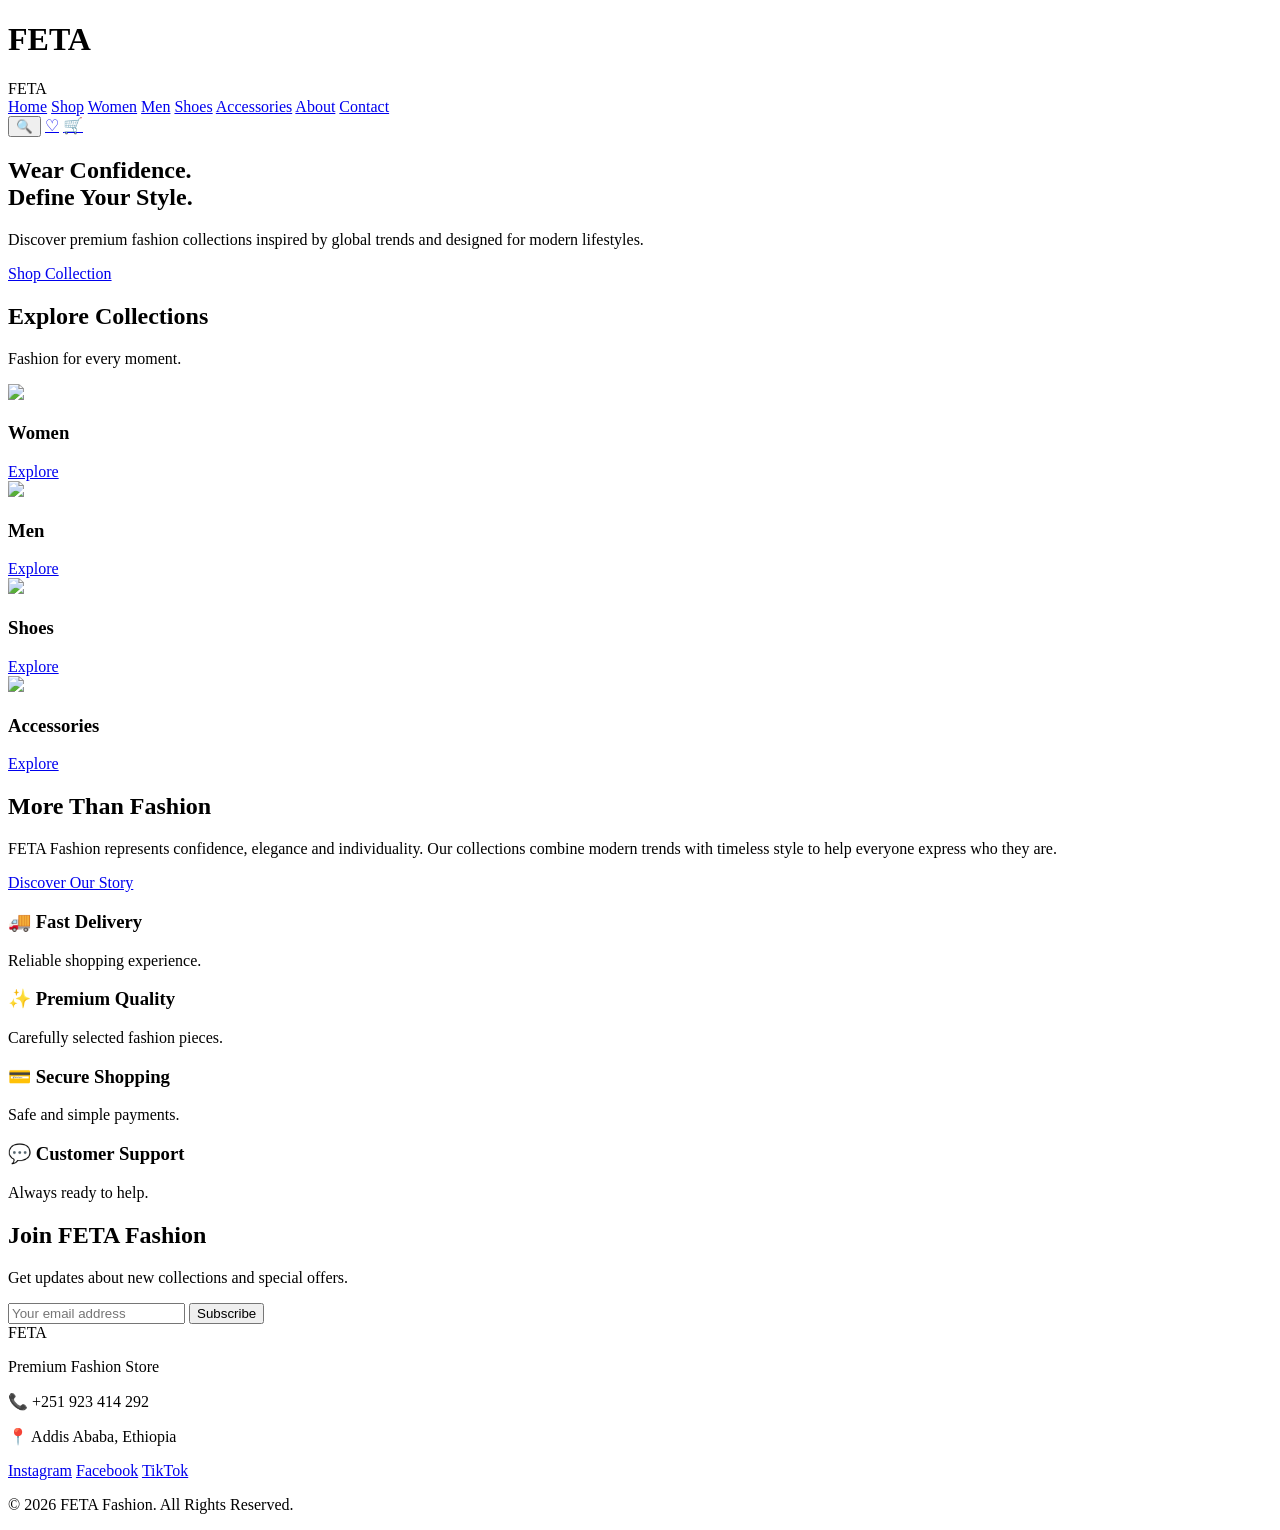
==== index.html @ 3249e435 "Add initial HTML structure for FETA Fashion website This commit adds a complete HTML structure for t" ====
<!DOCTYPE html>
<html lang="en">

<head>

<meta charset="UTF-8">
<meta name="viewport" content="width=device-width, initial-scale=1.0">

<title>FETA Fashion | Premium Fashion Store</title>

<meta name="description" content="FETA Fashion brings premium clothing, footwear, accessories and modern collections for confident style.">

<link rel="preconnect" href="https://fonts.googleapis.com">
<link rel="preconnect" href="https://fonts.gstatic.com" crossorigin>

<link href="https://fonts.googleapis.com/css2?family=Playfair+Display:wght@600;700&family=Poppins:wght@300;400;500;600;700&display=swap" rel="stylesheet">

<link rel="stylesheet" href="style.css">

</head>


<body>


<!-- LOADING SCREEN -->

<div id="loader">

<h1>FETA</h1>

</div>



<!-- HEADER -->

<header class="header">


<div class="logo">
FETA
</div>



<nav class="navbar">

<a href="index.html">Home</a>

<a href="shop.html">Shop</a>

<a href="#">Women</a>

<a href="#">Men</a>

<a href="#">Shoes</a>

<a href="#">Accessories</a>

<a href="about.html">About</a>

<a href="contact.html">Contact</a>


</nav>



<div class="header-icons">

<button onclick="openSearch()">🔍</button>

<a href="wishlist.html">♡</a>

<a href="cart.html">🛒</a>

</div>


</header>





<!-- HERO SECTION -->


<section class="hero">


<div class="hero-overlay"></div>


<div class="hero-content">


<h1>
Wear Confidence.<br>
Define Your Style.
</h1>


<p>
Discover premium fashion collections inspired by global trends and designed for modern lifestyles.
</p>


<a href="shop.html" class="main-btn">
Shop Collection
</a>


</div>


</section>






<!-- CATEGORIES -->


<section class="categories">


<div class="section-title">

<h2>
Explore Collections
</h2>

<p>
Fashion for every moment.
</p>

</div>



<div class="category-grid">


<div class="category-card">

<img src="https://images.unsplash.com/photo-1483985988355-763728e1935b">

<h3>
Women
</h3>

<a href="shop.html">
Explore
</a>

</div>




<div class="category-card">

<img src="https://images.unsplash.com/photo-1617137968427-85924c800a22">

<h3>
Men
</h3>

<a href="shop.html">
Explore
</a>

</div>





<div class="category-card">

<img src="https://images.unsplash.com/photo-1542291026-7eec264c27ff">

<h3>
Shoes
</h3>

<a href="shop.html">
Explore
</a>

</div>





<div class="category-card">

<img src="https://images.unsplash.com/photo-1553062407-98eeb64c6a62">

<h3>
Accessories
</h3>

<a href="shop.html">
Explore
</a>

</div>



</div>


</section>







<!-- BRAND MESSAGE -->


<section class="brand-story">


<h2>
More Than Fashion
</h2>


<p>

FETA Fashion represents confidence, elegance and individuality. Our collections combine modern trends with timeless style to help everyone express who they are.

</p>


<a href="about.html" class="main-btn">
Discover Our Story
</a>


</section>








<!-- WHY CHOOSE FETA -->


<section class="features">


<div>

<h3>
🚚 Fast Delivery
</h3>

<p>
Reliable shopping experience.
</p>

</div>



<div>

<h3>
✨ Premium Quality
</h3>

<p>
Carefully selected fashion pieces.
</p>

</div>



<div>

<h3>
💳 Secure Shopping
</h3>

<p>
Safe and simple payments.
</p>

</div>



<div>

<h3>
💬 Customer Support
</h3>

<p>
Always ready to help.
</p>

</div>



</section>








<!-- NEWSLETTER -->


<section class="newsletter">


<h2>
Join FETA Fashion
</h2>


<p>
Get updates about new collections and special offers.
</p>


<form>

<input type="email" placeholder="Your email address">

<button>
Subscribe
</button>


</form>


</section>







<!-- FOOTER -->


<footer>


<div class="footer-logo">
FETA
</div>


<p>
Premium Fashion Store
</p>


<div class="footer-contact">

<p>
📞 +251 923 414 292
</p>

<p>
📍 Addis Ababa, Ethiopia
</p>


</div>



<div class="socials">

<a href="#">Instagram</a>

<a href="#">Facebook</a>

<a href="#">TikTok</a>


</div>



<p class="copyright">

© 2026 FETA Fashion. All Rights Reserved.

</p>


</footer>







<script src="script.js"></script>


</body>

  </html>
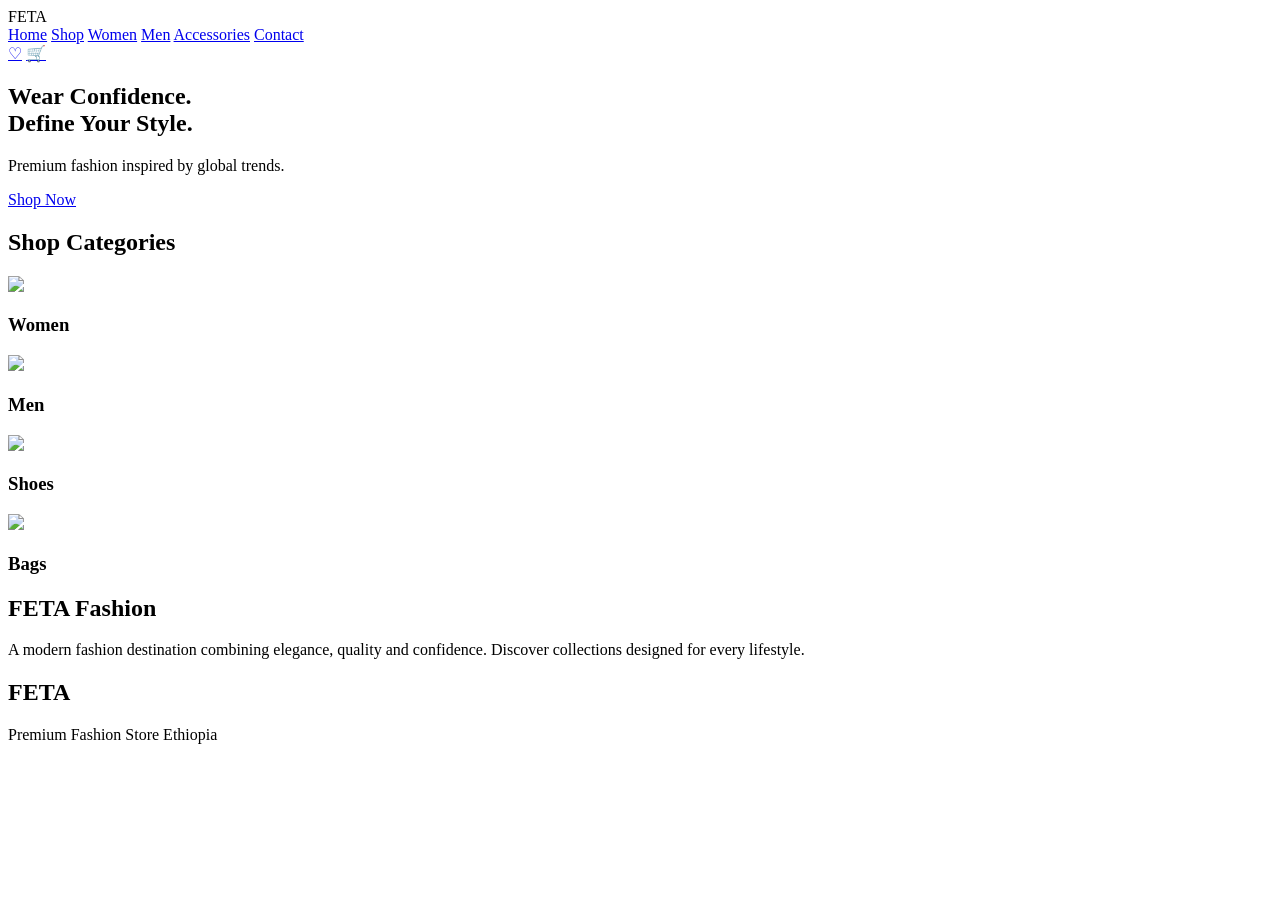
==== commit c8e4d9df: "Revise text and links for improved clarity Updated meta description and various text elements for cl" ====
--- a/index.html
+++ b/index.html
@@ -8,12 +8,13 @@
 
 <title>FETA Fashion | Premium Fashion Store</title>
 
-<meta name="description" content="FETA Fashion brings premium clothing, footwear, accessories and modern collections for confident style.">
+<meta name="description" content="FETA Fashion brings modern clothing, shoes and accessories with premium style.">
 
 <link rel="preconnect" href="https://fonts.googleapis.com">
+
 <link rel="preconnect" href="https://fonts.gstatic.com" crossorigin>
 
-<link href="https://fonts.googleapis.com/css2?family=Playfair+Display:wght@600;700&family=Poppins:wght@300;400;500;600;700&display=swap" rel="stylesheet">
+<link href="https://fonts.googleapis.com/css2?family=Playfair+Display:wght@600;700&family=Poppins:wght@300;400;500;600&display=swap" rel="stylesheet">
 
 <link rel="stylesheet" href="style.css">
 
@@ -23,28 +24,14 @@
 <body>
 
 
-<!-- LOADING SCREEN -->
-
-<div id="loader">
-
-<h1>FETA</h1>
-
-</div>
-
-
-
-<!-- HEADER -->
-
 <header class="header">
-
 
 <div class="logo">
 FETA
 </div>
 
 
-
-<nav class="navbar">
+<nav>
 
 <a href="index.html">Home</a>
 
@@ -54,22 +41,14 @@
 
 <a href="#">Men</a>
 
-<a href="#">Shoes</a>
-
 <a href="#">Accessories</a>
 
-<a href="about.html">About</a>
-
 <a href="contact.html">Contact</a>
 
-
 </nav>
 
 
-
-<div class="header-icons">
-
-<button onclick="openSearch()">🔍</button>
+<div class="icons">
 
 <a href="wishlist.html">♡</a>
 
@@ -84,17 +63,10 @@
 
 
 
-<!-- HERO SECTION -->
-
-
 <section class="hero">
 
 
-<div class="hero-overlay"></div>
-
-
 <div class="hero-content">
-
 
 <h1>
 Wear Confidence.<br>
@@ -103,12 +75,12 @@
 
 
 <p>
-Discover premium fashion collections inspired by global trends and designed for modern lifestyles.
+Premium fashion inspired by global trends.
 </p>
 
 
-<a href="shop.html" class="main-btn">
-Shop Collection
+<a href="shop.html">
+Shop Now
 </a>
 
 
@@ -122,100 +94,90 @@
 
 
 
-<!-- CATEGORIES -->
-
 
 <section class="categories">
 
 
-<div class="section-title">
-
 <h2>
-Explore Collections
+Shop Categories
 </h2>
 
+
+<div class="category-grid">
+
+
+<div class="card">
+
+<img src="https://images.unsplash.com/photo-1483985988355-763728e1935b">
+
+<h3>
+Women
+</h3>
+
+</div>
+
+
+
+
+<div class="card">
+
+<img src="https://images.unsplash.com/photo-1617137968427-85924c800a22">
+
+<h3>
+Men
+</h3>
+
+</div>
+
+
+
+
+<div class="card">
+
+<img src="https://images.unsplash.com/photo-1542291026-7eec264c27ff">
+
+<h3>
+Shoes
+</h3>
+
+</div>
+
+
+
+<div class="card">
+
+<img src="https://images.unsplash.com/photo-1553062407-98eeb64c6a62">
+
+<h3>
+Bags
+</h3>
+
+</div>
+
+
+</div>
+
+
+</section>
+
+
+
+
+
+
+
+<section class="about">
+
+
+<h2>
+FETA Fashion
+</h2>
+
+
 <p>
-Fashion for every moment.
+A modern fashion destination combining elegance, quality and confidence. Discover collections designed for every lifestyle.
 </p>
 
-</div>
-
-
-
-<div class="category-grid">
-
-
-<div class="category-card">
-
-<img src="https://images.unsplash.com/photo-1483985988355-763728e1935b">
-
-<h3>
-Women
-</h3>
-
-<a href="shop.html">
-Explore
-</a>
-
-</div>
-
-
-
-
-<div class="category-card">
-
-<img src="https://images.unsplash.com/photo-1617137968427-85924c800a22">
-
-<h3>
-Men
-</h3>
-
-<a href="shop.html">
-Explore
-</a>
-
-</div>
-
-
-
-
-
-<div class="category-card">
-
-<img src="https://images.unsplash.com/photo-1542291026-7eec264c27ff">
-
-<h3>
-Shoes
-</h3>
-
-<a href="shop.html">
-Explore
-</a>
-
-</div>
-
-
-
-
-
-<div class="category-card">
-
-<img src="https://images.unsplash.com/photo-1553062407-98eeb64c6a62">
-
-<h3>
-Accessories
-</h3>
-
-<a href="shop.html">
-Explore
-</a>
-
-</div>
-
-
-
-</div>
-
 
 </section>
 
@@ -225,196 +187,16 @@
 
 
 
-<!-- BRAND MESSAGE -->
-
-
-<section class="brand-story">
-
+<footer>
 
 <h2>
-More Than Fashion
+FETA
 </h2>
 
-
 <p>
-
-FETA Fashion represents confidence, elegance and individuality. Our collections combine modern trends with timeless style to help everyone express who they are.
-
+Premium Fashion Store Ethiopia
 </p>
 
-
-<a href="about.html" class="main-btn">
-Discover Our Story
-</a>
-
-
-</section>
-
-
-
-
-
-
-
-
-<!-- WHY CHOOSE FETA -->
-
-
-<section class="features">
-
-
-<div>
-
-<h3>
-🚚 Fast Delivery
-</h3>
-
-<p>
-Reliable shopping experience.
-</p>
-
-</div>
-
-
-
-<div>
-
-<h3>
-✨ Premium Quality
-</h3>
-
-<p>
-Carefully selected fashion pieces.
-</p>
-
-</div>
-
-
-
-<div>
-
-<h3>
-💳 Secure Shopping
-</h3>
-
-<p>
-Safe and simple payments.
-</p>
-
-</div>
-
-
-
-<div>
-
-<h3>
-💬 Customer Support
-</h3>
-
-<p>
-Always ready to help.
-</p>
-
-</div>
-
-
-
-</section>
-
-
-
-
-
-
-
-
-<!-- NEWSLETTER -->
-
-
-<section class="newsletter">
-
-
-<h2>
-Join FETA Fashion
-</h2>
-
-
-<p>
-Get updates about new collections and special offers.
-</p>
-
-
-<form>
-
-<input type="email" placeholder="Your email address">
-
-<button>
-Subscribe
-</button>
-
-
-</form>
-
-
-</section>
-
-
-
-
-
-
-
-<!-- FOOTER -->
-
-
-<footer>
-
-
-<div class="footer-logo">
-FETA
-</div>
-
-
-<p>
-Premium Fashion Store
-</p>
-
-
-<div class="footer-contact">
-
-<p>
-📞 +251 923 414 292
-</p>
-
-<p>
-📍 Addis Ababa, Ethiopia
-</p>
-
-
-</div>
-
-
-
-<div class="socials">
-
-<a href="#">Instagram</a>
-
-<a href="#">Facebook</a>
-
-<a href="#">TikTok</a>
-
-
-</div>
-
-
-
-<p class="copyright">
-
-© 2026 FETA Fashion. All Rights Reserved.
-
-</p>
-
-
 </footer>
 
 
@@ -422,10 +204,9 @@
 
 
 
-
 <script src="script.js"></script>
 
 
 </body>
 
-  </html>
+</html>
--- a/style.css
+++ b/style.css
@@ -0,0 +1,519 @@
+/* =========================
+SHOP PAGE
+========================= */
+
+
+.shop-banner,
+.about-hero,
+.contact-hero{
+
+height:50vh;
+
+display:flex;
+
+flex-direction:column;
+
+justify-content:center;
+
+align-items:center;
+
+text-align:center;
+
+background:#111;
+
+color:white;
+
+padding-top:80px;
+
+}
+
+
+.shop-banner h1,
+.about-hero h1,
+.contact-hero h1{
+
+font-family:'Playfair Display',serif;
+
+font-size:55px;
+
+}
+
+
+
+
+.products-section{
+
+padding:100px 8%;
+
+}
+
+
+.filter-bar{
+
+display:flex;
+
+justify-content:center;
+
+gap:20px;
+
+margin-bottom:50px;
+
+}
+
+
+.filter-bar button{
+
+padding:12px 30px;
+
+border:1px solid #ddd;
+
+border-radius:30px;
+
+background:white;
+
+}
+
+
+
+.product-grid{
+
+display:grid;
+
+grid-template-columns:repeat(4,1fr);
+
+gap:30px;
+
+}
+
+
+
+.product-card{
+
+text-align:center;
+
+border:1px solid #eee;
+
+padding-bottom:25px;
+
+transition:.3s;
+
+}
+
+
+.product-card:hover{
+
+transform:translateY(-10px);
+
+box-shadow:0 15px 30px rgba(0,0,0,.1);
+
+}
+
+
+.product-card img{
+
+height:350px;
+
+object-fit:cover;
+
+}
+
+
+
+.product-card h3{
+
+margin:20px 0 10px;
+
+}
+
+
+.product-card button{
+
+background:#111;
+
+color:white;
+
+padding:10px 20px;
+
+margin:5px;
+
+border-radius:20px;
+
+}
+
+
+
+
+
+/* =========================
+PRODUCT PAGE
+========================= */
+
+
+.product-details{
+
+padding:150px 8% 80px;
+
+display:grid;
+
+grid-template-columns:1fr 1fr;
+
+gap:60px;
+
+}
+
+
+
+.product-image img{
+
+height:600px;
+
+object-fit:cover;
+
+}
+
+
+
+.product-info h1{
+
+font-family:'Playfair Display',serif;
+
+font-size:45px;
+
+}
+
+
+
+.product-info p{
+
+line-height:1.8;
+
+margin:25px 0;
+
+}
+
+
+
+.sizes button{
+
+padding:10px 18px;
+
+margin:5px;
+
+border:1px solid #ddd;
+
+}
+
+
+
+.colors button{
+
+width:35px;
+
+height:35px;
+
+border-radius:50%;
+
+margin:10px;
+
+}
+
+
+.black{
+
+background:black;
+
+}
+
+
+.white{
+
+background:white;
+
+border:1px solid #ddd;
+
+}
+
+
+.gold{
+
+background:#c9a227;
+
+}
+
+
+
+.quantity{
+
+margin:25px 0;
+
+}
+
+
+.quantity button{
+
+padding:10px 20px;
+
+background:#111;
+
+color:white;
+
+}
+
+
+
+/* =========================
+CART + WISHLIST
+========================= */
+
+
+.cart-section,
+.wishlist-section{
+
+padding:150px 8%;
+
+}
+
+
+
+.cart-section h1,
+.wishlist-section h1{
+
+font-family:'Playfair Display',serif;
+
+font-size:50px;
+
+margin-bottom:40px;
+
+}
+
+
+
+.cart-item,
+.wishlist-item{
+
+padding:25px;
+
+border-bottom:1px solid #ddd;
+
+display:flex;
+
+justify-content:space-between;
+
+align-items:center;
+
+}
+
+
+
+.cart-item button,
+.wishlist-item button{
+
+padding:10px 20px;
+
+background:#111;
+
+color:white;
+
+}
+
+
+
+
+
+/* =========================
+ABOUT PAGE
+========================= */
+
+
+.about-content{
+
+padding:100px 8%;
+
+display:grid;
+
+grid-template-columns:1fr 1fr;
+
+gap:50px;
+
+align-items:center;
+
+}
+
+
+.about-text h2,
+.values h2{
+
+font-family:'Playfair Display',serif;
+
+font-size:45px;
+
+margin-bottom:25px;
+
+}
+
+
+
+.about-text p{
+
+line-height:1.9;
+
+margin-bottom:20px;
+
+}
+
+
+
+.about-image img{
+
+height:500px;
+
+object-fit:cover;
+
+}
+
+
+
+.values{
+
+padding:80px 8%;
+
+text-align:center;
+
+}
+
+
+.value-grid{
+
+display:grid;
+
+grid-template-columns:repeat(3,1fr);
+
+gap:30px;
+
+margin-top:40px;
+
+}
+
+
+
+
+
+/* =========================
+CONTACT PAGE
+========================= */
+
+
+.contact-container{
+
+padding:100px 8%;
+
+display:grid;
+
+grid-template-columns:1fr 1fr;
+
+gap:50px;
+
+}
+
+
+
+.contact-info p{
+
+margin:25px 0;
+
+line-height:1.8;
+
+}
+
+
+
+.contact-form form{
+
+display:flex;
+
+flex-direction:column;
+
+gap:20px;
+
+}
+
+
+.contact-form input,
+.contact-form textarea{
+
+padding:15px;
+
+border:1px solid #ddd;
+
+font-family:'Poppins';
+
+}
+
+
+
+.contact-form textarea{
+
+height:150px;
+
+}
+
+
+
+
+.map-section{
+
+padding:80px 8%;
+
+text-align:center;
+
+}
+
+
+
+
+
+/* MOBILE */
+
+@media(max-width:900px){
+
+
+.product-grid{
+
+grid-template-columns:1fr 1fr;
+
+}
+
+
+.product-details,
+.about-content,
+.contact-container{
+
+grid-template-columns:1fr;
+
+}
+
+
+
+.value-grid{
+
+grid-template-columns:1fr;
+
+}
+
+
+
+}
+
+
+
+@media(max-width:500px){
+
+
+.product-grid{
+
+grid-template-columns:1fr;
+
+}
+
+
+  }
